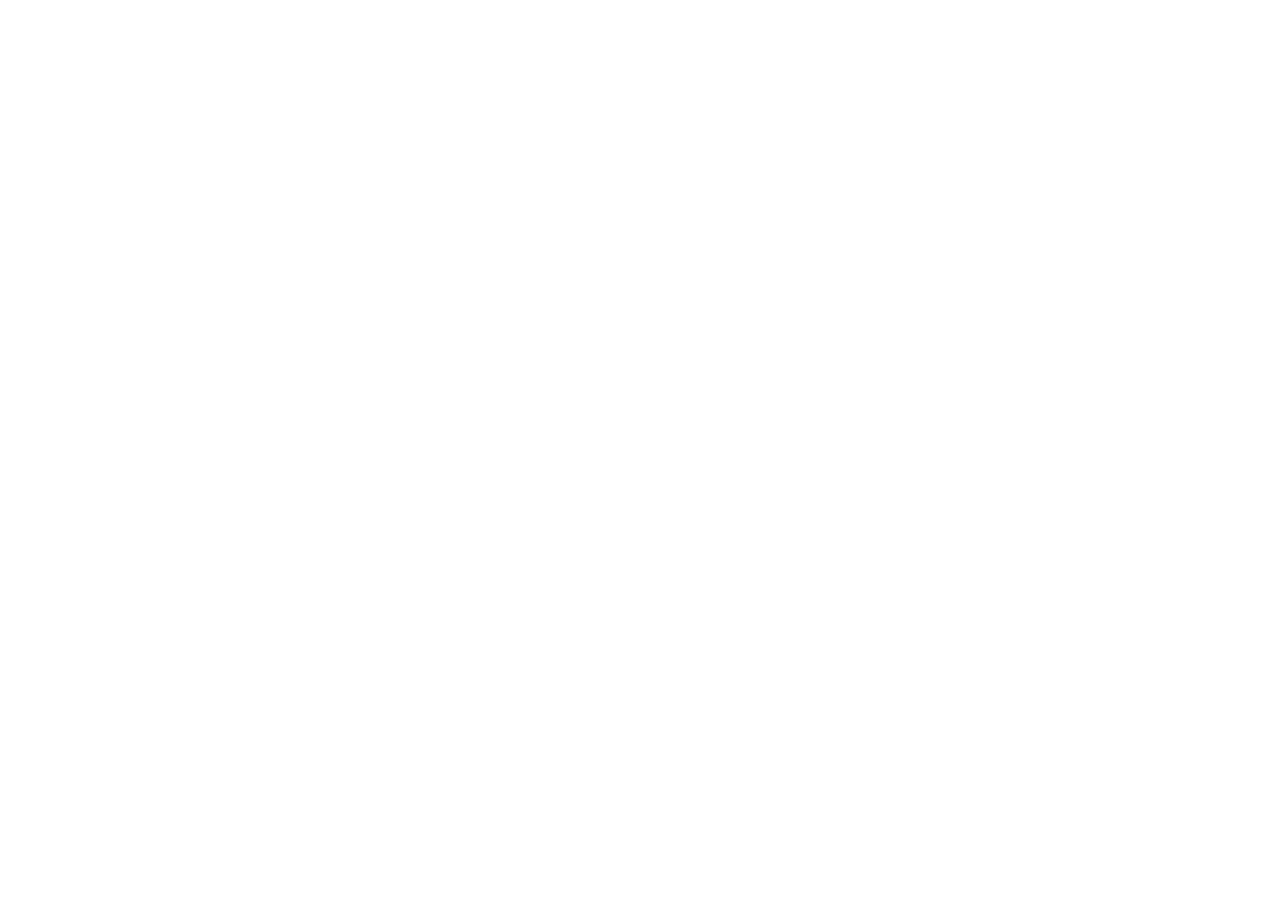
==== login.html @ 648d7cda "add login page" ====
<!DOCTYPE html>
<html lang="en">
<head>
    <meta charset="UTF-8">
    <meta name="viewport" content="width=device-width, initial-scale=1.0">
    <title>login</title>
</head>
<body>
    
</body>
</html>
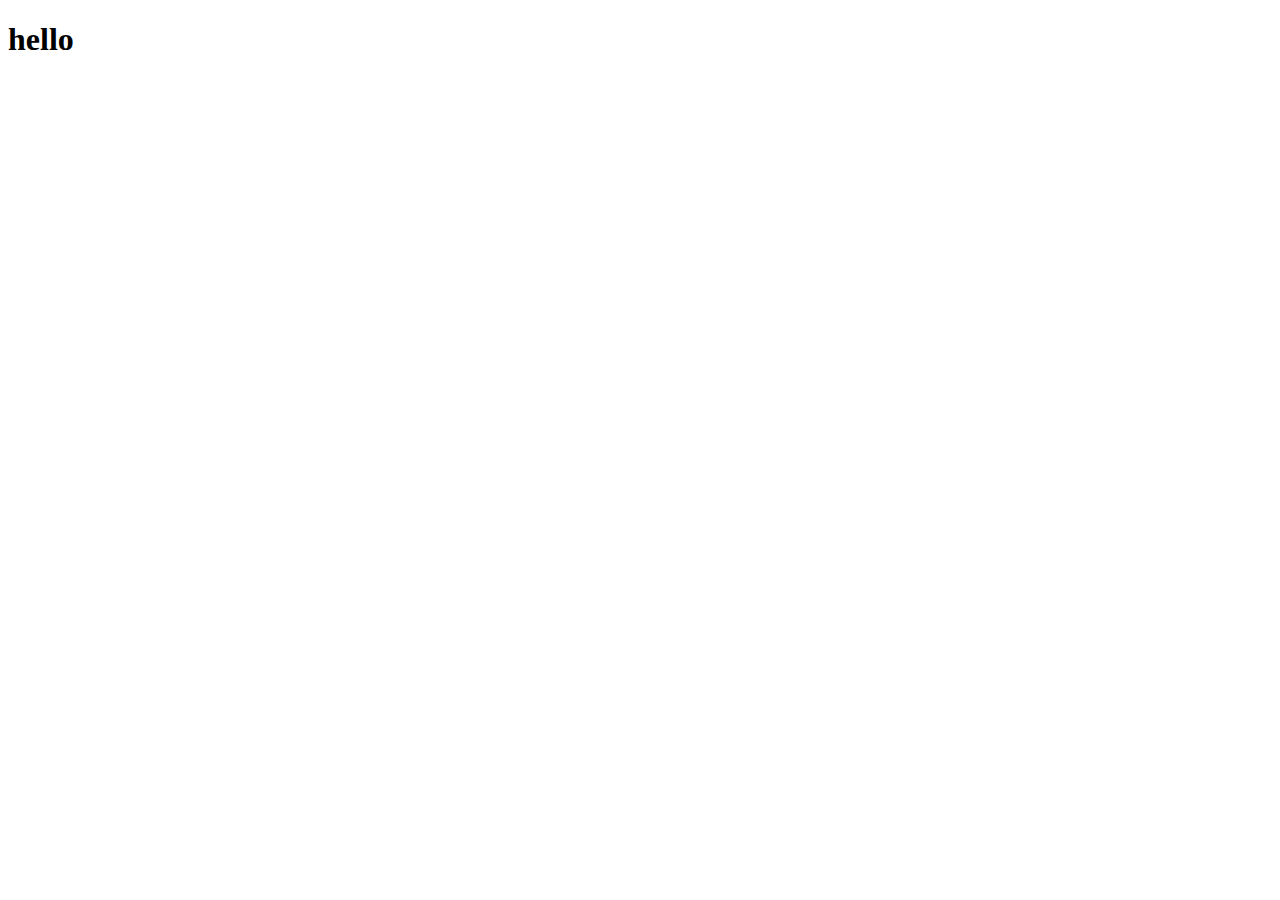
==== commit e8ed9ae9: "add h1" ====
--- a/login.html
+++ b/login.html
@@ -6,6 +6,6 @@
     <title>login</title>
 </head>
 <body>
-    
+    <h1>hello</h1>
 </body>
 </html>